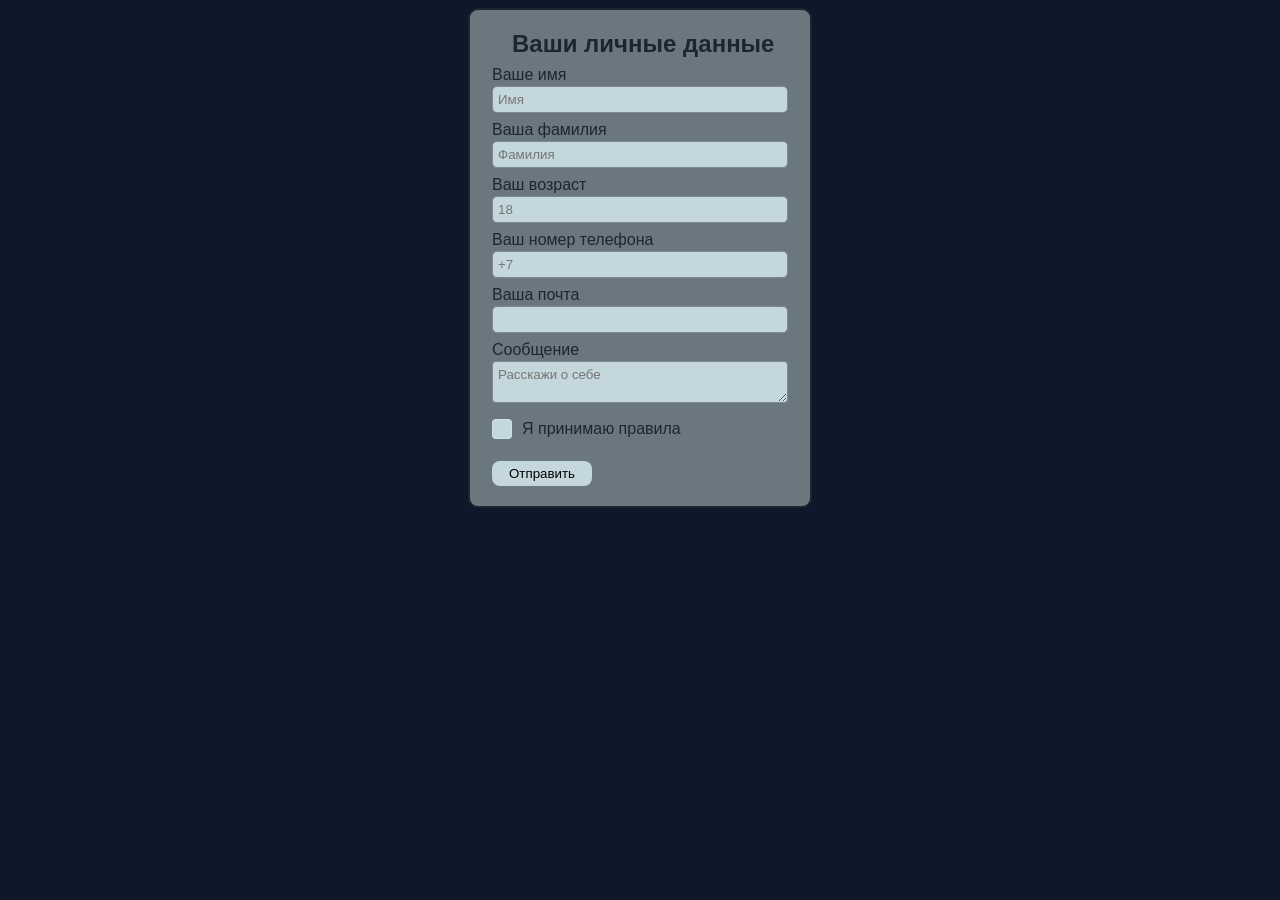
==== homework 4/index.html @ 09636890 "commit 4" ====
<!doctype html>
<html lang="ru">
  <head>
    <meta charset="UTF-8" />
    <meta name="viewport" content="width=device-width, initial-scale=1.0" />
    <title>Практика по формам</title>
    <link rel="stylesheet" href="style.css" />
  </head>
  <body>
    <form>
      <fieldset class="fieldset">
        <legend>
          <h2>Ваши личные данные</h2>
        </legend>
        <label for="firsname">Ваше имя</label>
        <input type="firstname" class="input-1" placeholder="Имя" required />
        <label for="lastname">Ваша фамилия</label>
        <input type="lastname" class="input-1" placeholder="Фамилия" required />
        <label for="age">Ваш возраст</label>
        <input
          type="number"
          inputmode="numeric"
          min="18"
          max="65"
          placeholder="18"
          required
        />
        <label for="tel">Ваш номер телефона</label>
        <input type="tel" placeholder="+7" required />
        <label for="email">Ваша почта</label>
        <input type="email" inputmode="email" required />
      </fieldset>
      <fieldset class="fieldset-2">
        <label class="about" for="about"> Сообщение </label>
        <textarea
          class="about-1"
          placeholder="Расскажи о себе"
          required
        ></textarea>
        <label for="term">
          <div>
            <input class="checkbox" type="checkbox" required />Я принимаю
            правила
          </div>
        </label>
        <button class="button">Отправить</button>
      </fieldset>
    </form>
  </body>
</html>
---- homework 4/style.css ----
body {
  font-family: Arial, Helvetica, sans-serif;
  background-color: #0f172a;
  color: #1c272d;
}
form {
  border: 2px solid;
  width: 340px;
  border-radius: 10px;
  margin: auto;
  background-color: #7c8a8fd6;
  color: #1c272d;
}
.fieldset {
  padding: 20px 20px 0px 20px;
  display: flex;
  flex-direction: column;
  border: none;
}
legend {
  float: left;
  padding-left: 0px;
}
h2 {
  margin: auto;
  padding: 0 0 0 20px;
}
label {
  padding-bottom: 2px;
  padding-top: 8px;
}
.label-1 {
  display: block;
}
input {
  padding: 5px;
  border: 1px solid #7c8a8f;
  border-radius: 5px;
  background-color: #cfe2e9e4;
  color: #1c272d;
  outline: none;
}
.fieldset-2 {
  border: none;
  display: flex;
  flex-direction: column;
  padding: 0px 20px 20px 20px;
}
.about {
  padding: 8px 6px 2px 0;
}
.about-1 {
  padding: 5px;
  background-color: #cfe2e9e4;
  outline: none;
}
textarea {
  resize: vertical;
  max-height: 200px;
  min-height: 30px;
  border-radius: 4px;
  border: 1px solid #7c8a8f;
}
.term {
  padding-top: 10px;
  display: inline-flex;
  align-items: center;
}
.checkbox {
  appearance: none;
  width: 20px;
  height: 20px;
  border: 1px solid #cfe2e9e4;
  border-radius: 4px;
  cursor: pointer;
  margin: 8px 10px 10px 0;
  background-color: #cfe2e9e4;
  transition: all 0.3s ease;
  display: inline-flex;
  align-items: center;
  justify-content: center;
  vertical-align: middle;
}
.checkbox:hover {
  background-color: #8c98a4f7;
  border-color: #8c98a4f7;
}
.checkbox:checked::before {
  content: "✓";
  color: #1c272d;
  font-size: 14px;
  font-weight: bold;
}
.button {
  margin-top: 10px;
  padding: auto;
  height: 25px;
  width: 100px;
  border-radius: 8px;
  border: none;
  cursor: pointer;
  background-color: #cfe2e9e4;
  transition: background-color 0.3s ease;
}
.button:hover {
  background-color: #8c98a4f7;
}
::placeholder {
  font-family: Arial, Helvetica, sans-serif;
}
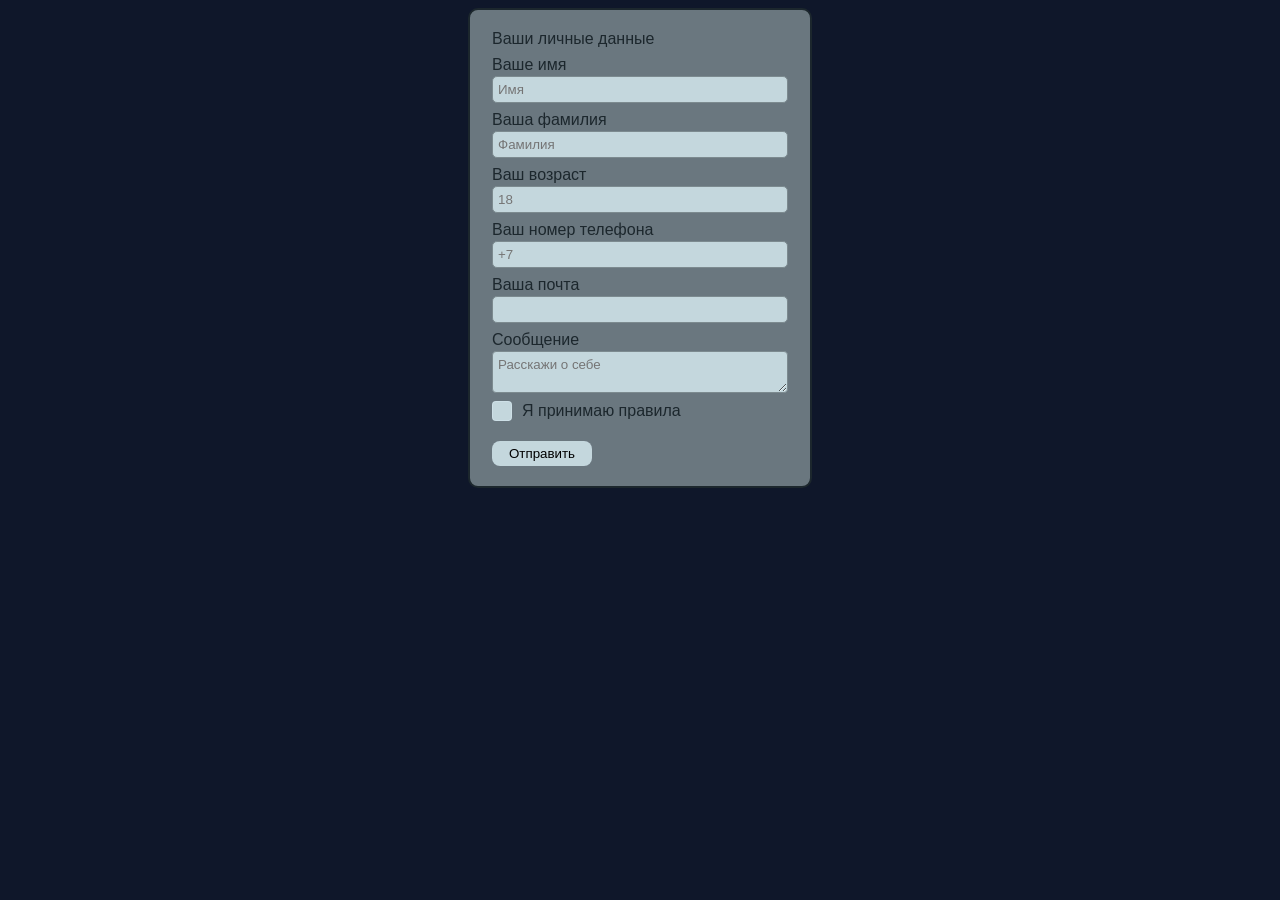
==== commit e68150de: "commv2" ====
--- a/homework 4/index.html
+++ b/homework 4/index.html
@@ -9,38 +9,57 @@
   <body>
     <form>
       <fieldset class="fieldset">
-        <legend>
-          <h2>Ваши личные данные</h2>
-        </legend>
-        <label for="firsname">Ваше имя</label>
-        <input type="firstname" class="input-1" placeholder="Имя" required />
+        <legend>Ваши личные данные</legend>
+        <label for="firstname">Ваше имя</label>
+        <input
+          type="text"
+          id="firstname"
+          name="firstname"
+          placeholder="Имя"
+          required
+        />
         <label for="lastname">Ваша фамилия</label>
-        <input type="lastname" class="input-1" placeholder="Фамилия" required />
+        <input
+          type="text"
+          id="lastname"
+          name="lastname"
+          placeholder="Фамилия"
+          required
+        />
         <label for="age">Ваш возраст</label>
         <input
           type="number"
+          id="age"
+          name="age"
           inputmode="numeric"
           min="18"
           max="65"
           placeholder="18"
           required
         />
-        <label for="tel">Ваш номер телефона</label>
-        <input type="tel" placeholder="+7" required />
-        <label for="email">Ваша почта</label>
-        <input type="email" inputmode="email" required />
+        <label for="phone">Ваш номер телефона</label>
+        <input type="tel" id="phone" name="phone" placeholder="+7" required />
+        <label for="user_email">Ваша почта</label>
+        <input
+          type="email"
+          id="user_email"
+          name="email"
+          inputmode="email"
+          required
+        />
       </fieldset>
       <fieldset class="fieldset-2">
         <label class="about" for="about"> Сообщение </label>
         <textarea
           class="about-1"
+          id="about"
+          name="about"
           placeholder="Расскажи о себе"
           required
         ></textarea>
-        <label for="term">
           <div>
-            <input class="checkbox" type="checkbox" required />Я принимаю
-            правила
+            <input class="checkbox" type="checkbox" id="term" required />Я
+            принимаю правила
           </div>
         </label>
         <button class="button">Отправить</button>
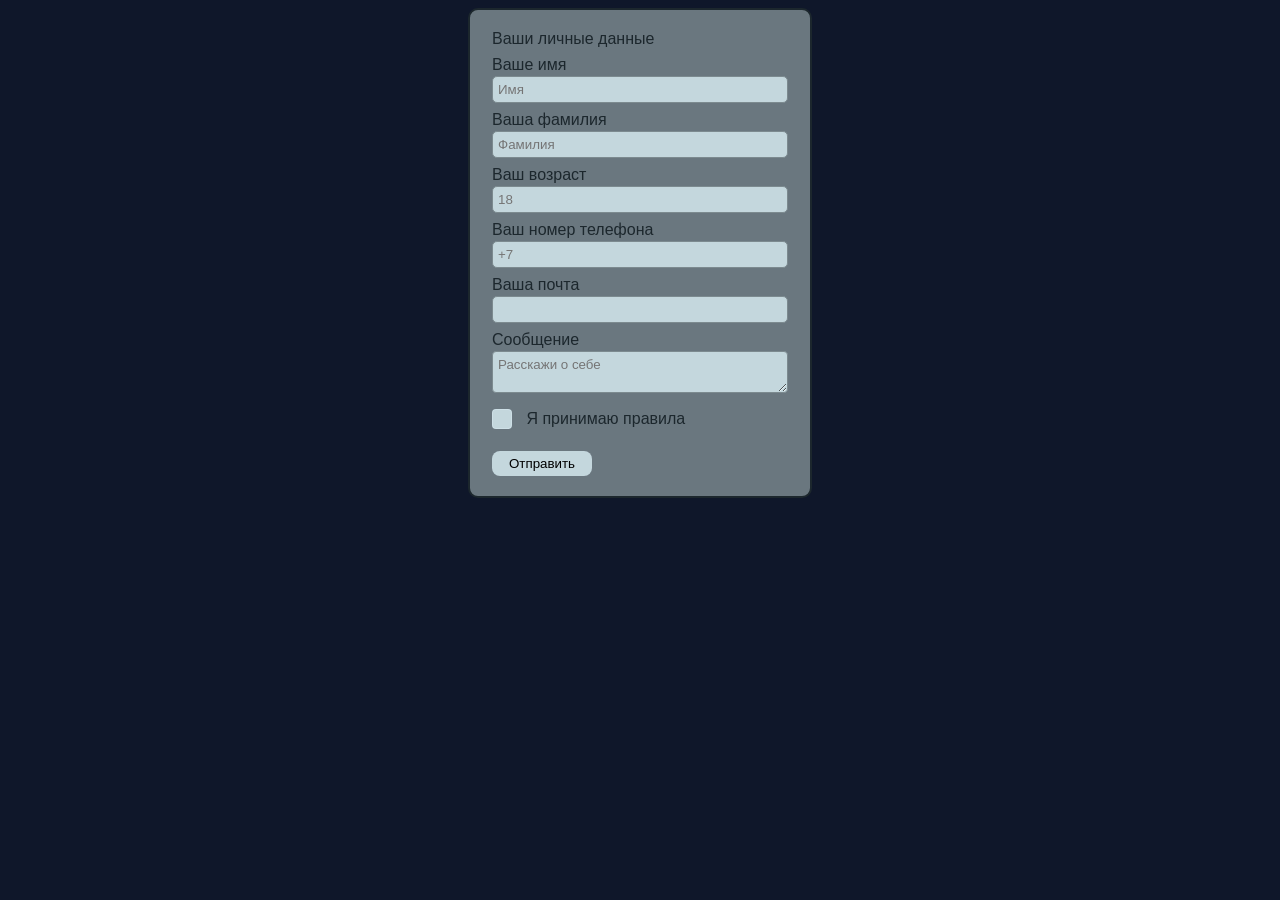
==== commit a06de70a: "Add files via upload" ====
--- a/homework 4/index.html
+++ b/homework 4/index.html
@@ -49,7 +49,7 @@
         />
       </fieldset>
       <fieldset class="fieldset-2">
-        <label class="about" for="about"> Сообщение </label>
+        <label class="about" for="about">Сообщение</label>
         <textarea
           class="about-1"
           id="about"
@@ -57,10 +57,9 @@
           placeholder="Расскажи о себе"
           required
         ></textarea>
-          <div>
-            <input class="checkbox" type="checkbox" id="term" required />Я
-            принимаю правила
-          </div>
+        <label>
+          <input class="checkbox" type="checkbox" id="term" required />
+          Я принимаю правила
         </label>
         <button class="button">Отправить</button>
       </fieldset>
